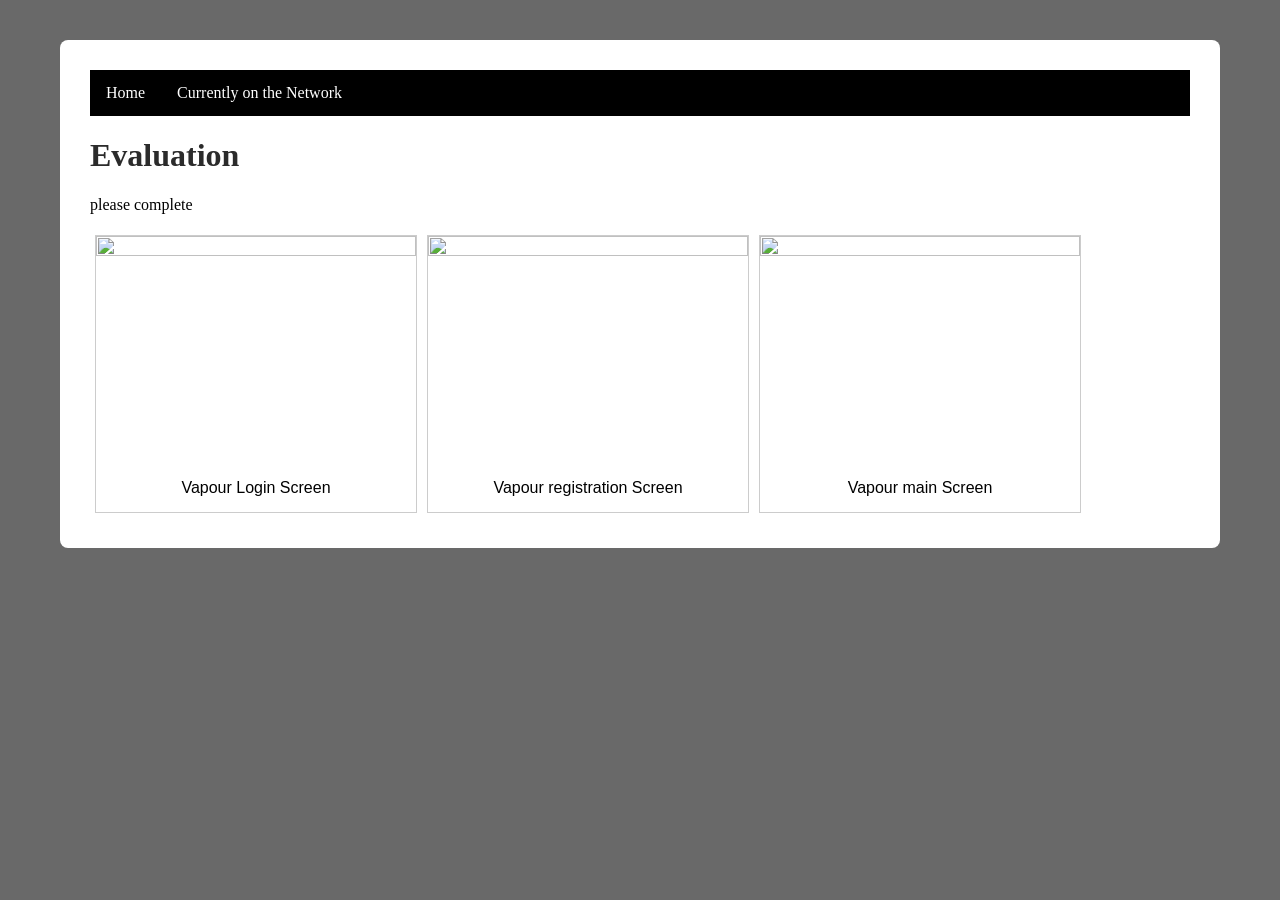
==== eval.html @ f803cf18 "Add files via upload" ====
<!DOCTYPE html>
<html>
<head>
	<link rel="stylesheet" href="style.css">
	<meta charset="utf-8">
	<meta name="viewport" content="width=device-width, initial-scale=1">
	<title>advltopa Project</title>

</head>
<div class="page">
<body>
<ul>
  <li><a href="index.html">Home</a></li>
    <li class="dropdown">
    <a class="dropbtn">Currently on the Network	</a>
    <div class="dropdown-content">
      <a href="research.html">Research and Investigation</a>
      <a href="implement.html">Implementation and Testing</a>
      <a href="eval.html">Evaluation</a>

</ul>  
<h1>Evaluation</h1>
<p>please complete  </p>

<div class="gallery">
<div class="gallery-item">
  <a target="_blank">
    <img src="https://i.ibb.co/kgqJsh9j/image.png" width="700" height="500">
  </a>
  <div class="desc">Vapour Login Screen</div>
</div>
<div class="gallery-item">
  <a target="_blank">
    <img src="https://i.ibb.co/FLT80XG8/image.png" width="700" height="500">
  </a>
  <div class="desc">Vapour registration Screen</div>
</div>
<div class="gallery-item">
  <a target="_blank">
    <img src="https://i.ibb.co/ZRFt8sd2/image.png" width="700" height="500">
  </a>
  <div class="desc">Vapour main Screen</div>
</div>
</body>
</html>
---- style.css ----
body {
  background-color: dimgray;
  font-family: Arial, sans-serif;
}

.page {
  max-width: 1100px;
  margin: 40px auto;
  background: white;
  padding: 30px;
  border-radius: 8px;
} 

table {
  border-collapse: collapse;
  width: 100%;
  font-size: 14px;
}

th {
  background-color: slateblue;
  color: white;
  text-align: left;
}

th, td {
  padding: 10px;
  border-bottom: 1px solid #ddd;
}

div.gallery {
  display: flex;
  flex-wrap: wrap;
  justify-content: flex-start;
}

div.gallery-item {
  margin: 5px;
  border: 1px solid #ccc;
  width: 320px;
}

div.gallery-item:hover {
  border: 1px solid #777;
}

div.gallery-item img {
  width: 100%;
  height: auto;
}

div.gallery-item div.desc {
  padding: 15px;
  text-align: center;
}

p {
  font-family: verdana;
}

h1 {
  text-align: left;
  color: #2b2b2b;
  font-family: verdana;
}

ul {
  list-style-type: none;
  margin: 0;
  padding: 0;
  overflow: hidden;
  background-color: black;
}

ul li {
  float: left;
}

ul li a {
  color: white;
  text-align: center;
  padding: 14px 16px;
  font-family: verdana;
  transition: background-color 0.3s ease;
}

li a, .dropbtn {
  display: inline-block;
  color: white;
  text-align: center;
  padding: 14px 16px;
  text-decoration: none;
  transition: background-color 0.3s ease;
}

li a:hover, .dropdown:hover .dropbtn {
  background-color:#2b2b2b;
}

li.dropdown {
  display: inline-block;
}

.dropdown-content {
  display: none;
  position: absolute;
  background-color: #2b2b2b;
  min-width: 160px;
  box-shadow: 0px 8px 16px 0px rgba(0, 0, 0, 0.2);
  z-index: 1;
  opacity: 0;
  transition: opacity 0.3s ease;
}

.dropdown-content a {
  color: black;
  padding: 12px 16px;
  text-decoration: none;
  display: block;
  text-align: left;
}

.dropdown-content a:hover {
  background-color: #2b2b2b;
}

.dropdown:hover .dropdown-content {
  display: block;
  opacity: 1;
}
  
.content {
  display: flex;
  align-items: flex-start;
}

.content img {
  max-width: 70%;
  height: auto;
}

.side-text {
  padding: 20px;
}
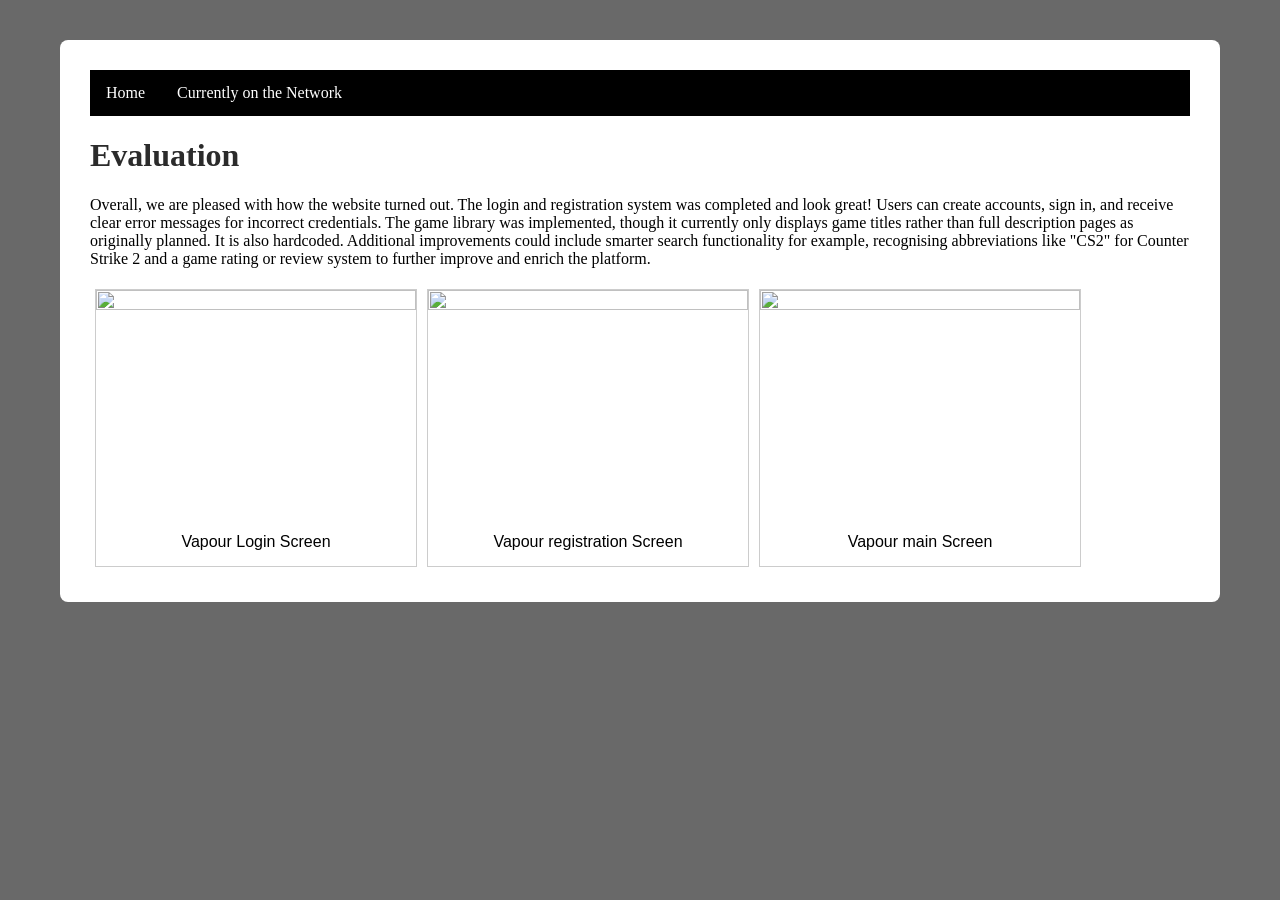
==== commit aeb8e070: "Add evaluation to eval.html" ====
--- a/eval.html
+++ b/eval.html
@@ -20,7 +20,7 @@
 
 </ul>  
 <h1>Evaluation</h1>
-<p>please complete  </p>
+<p>Overall, we are pleased with how the website turned out. The login and registration system was completed and look great! Users can create accounts, sign in, and receive clear error messages for incorrect credentials. The game library was implemented, though it currently only displays game titles rather than full description pages as originally planned. It is also hardcoded. Additional improvements could include smarter search functionality for example, recognising abbreviations like "CS2" for Counter Strike 2 and a game rating or review system to further improve and enrich the platform. </p>
 
 <div class="gallery">
 <div class="gallery-item">
--- a/style.css
+++ b/style.css
@@ -94,7 +94,7 @@
 }
 
 li a:hover, .dropdown:hover .dropbtn {
-  background-color:#2b2b2b;
+  background-color:#A0A0FF;
 }
 
 li.dropdown {
@@ -113,7 +113,7 @@
 }
 
 .dropdown-content a {
-  color: black;
+  color: white;
   padding: 12px 16px;
   text-decoration: none;
   display: block;
@@ -121,7 +121,7 @@
 }
 
 .dropdown-content a:hover {
-  background-color: #2b2b2b;
+  background-color: #A0A0FF;
 }
 
 .dropdown:hover .dropdown-content {
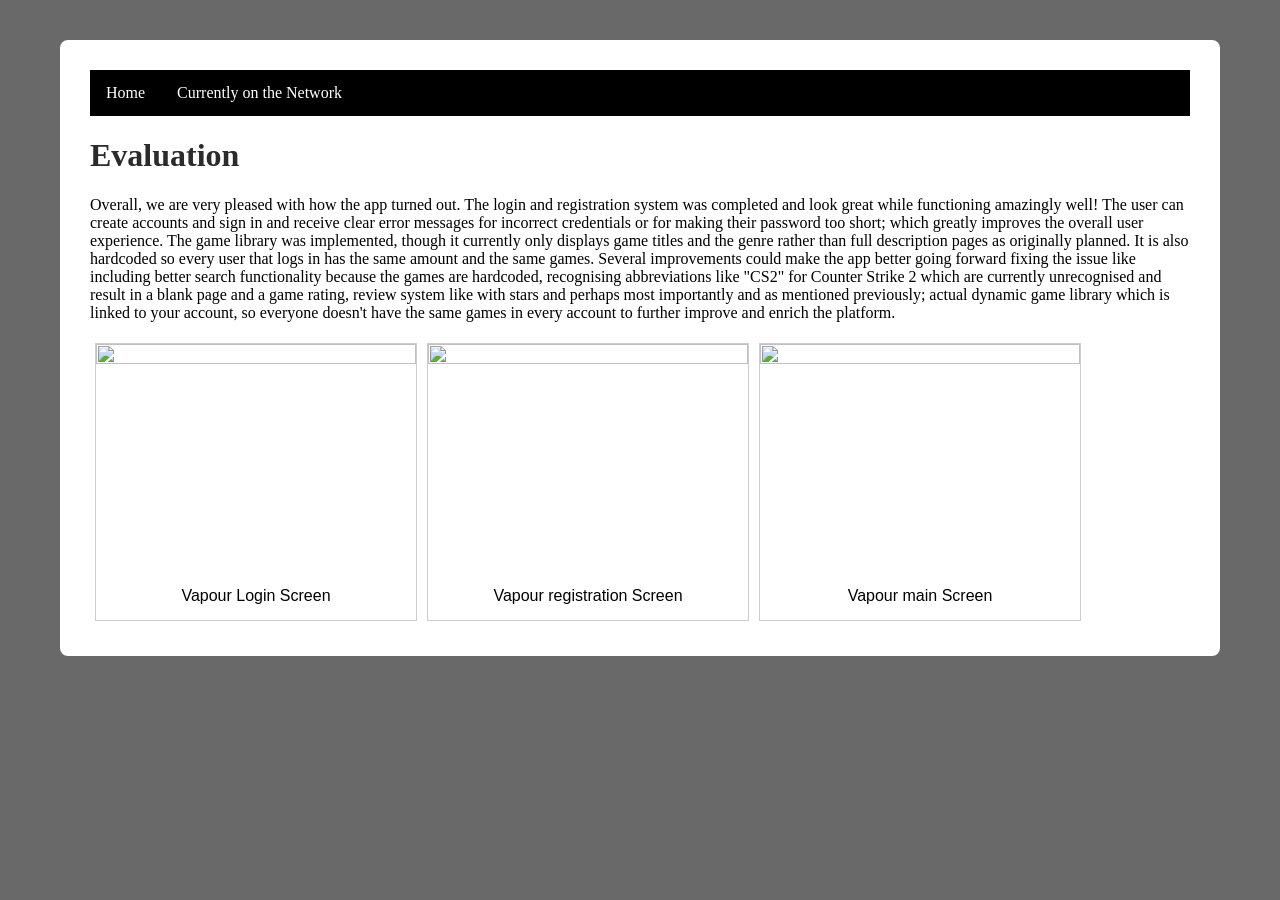
==== commit 2dffde02: "Update eval.html" ====
--- a/eval.html
+++ b/eval.html
@@ -20,7 +20,7 @@
 
 </ul>  
 <h1>Evaluation</h1>
-<p>Overall, we are pleased with how the website turned out. The login and registration system was completed and look great! Users can create accounts, sign in, and receive clear error messages for incorrect credentials. The game library was implemented, though it currently only displays game titles rather than full description pages as originally planned. It is also hardcoded. Additional improvements could include smarter search functionality for example, recognising abbreviations like "CS2" for Counter Strike 2 and a game rating or review system to further improve and enrich the platform. </p>
+<p>Overall, we are very pleased with how the app turned out. The login and registration system was completed and look great while functioning amazingly well! The user can create accounts and sign in and receive clear error messages for incorrect credentials or for making their password too short; which greatly improves the overall user experience. The game library was implemented, though it currently only displays game titles and the genre rather than full description pages as originally planned. It is also hardcoded so every user that logs in has the same amount and the same games. Several improvements could make the app better going forward fixing the issue like including better search functionality because the games are hardcoded, recognising abbreviations like "CS2" for Counter Strike 2 which are currently unrecognised and result in a blank page and a game rating, review system like with stars and perhaps most importantly and as mentioned previously; actual dynamic game library which is linked to your account, so everyone doesn't have the same games in every account to further improve and enrich the platform. </p>
 
 <div class="gallery">
 <div class="gallery-item">
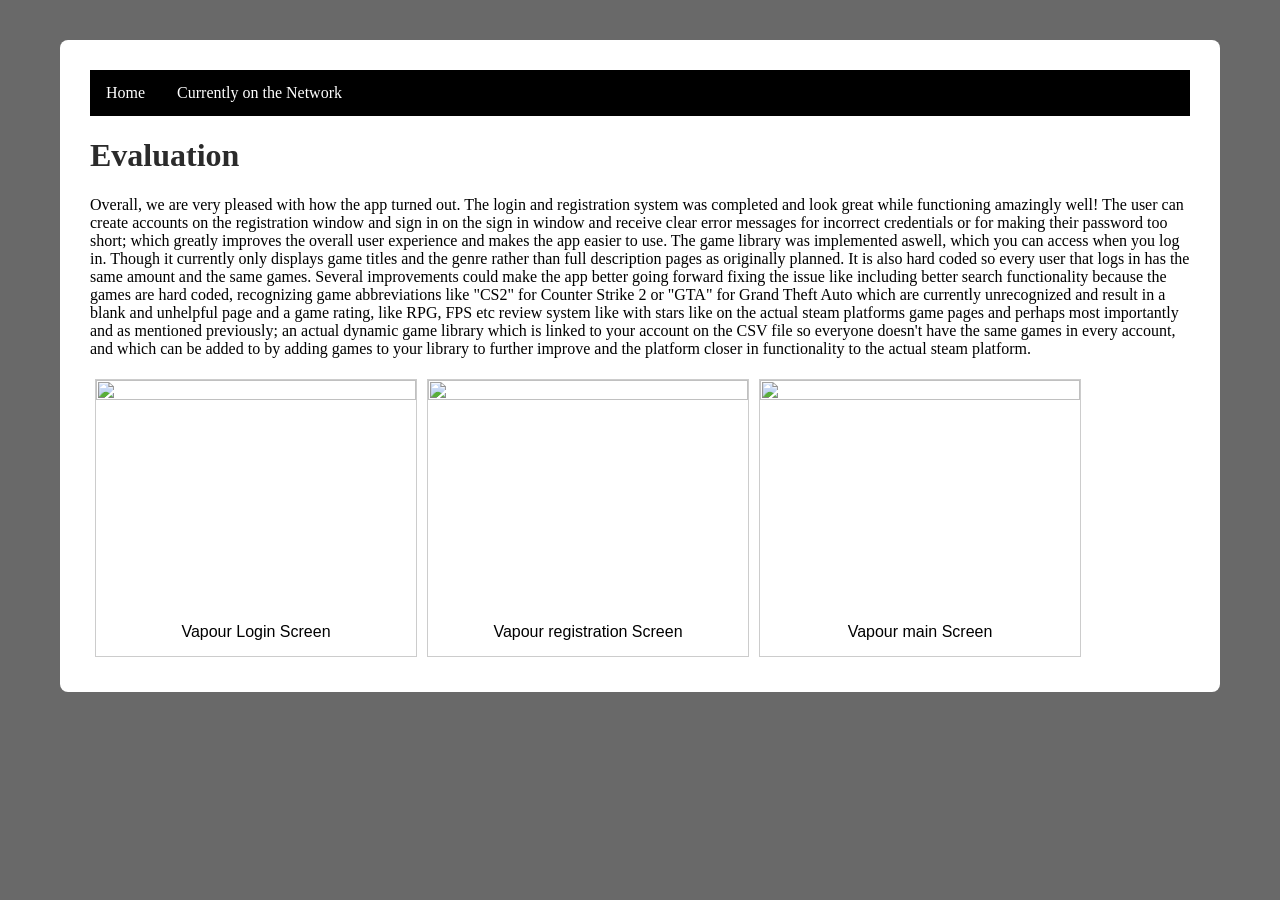
==== commit ec404c94: "Revise evaluation" ====
--- a/eval.html
+++ b/eval.html
@@ -20,7 +20,7 @@
 
 </ul>  
 <h1>Evaluation</h1>
-<p>Overall, we are very pleased with how the app turned out. The login and registration system was completed and look great while functioning amazingly well! The user can create accounts and sign in and receive clear error messages for incorrect credentials or for making their password too short; which greatly improves the overall user experience. The game library was implemented, though it currently only displays game titles and the genre rather than full description pages as originally planned. It is also hardcoded so every user that logs in has the same amount and the same games. Several improvements could make the app better going forward fixing the issue like including better search functionality because the games are hardcoded, recognising abbreviations like "CS2" for Counter Strike 2 which are currently unrecognised and result in a blank page and a game rating, review system like with stars and perhaps most importantly and as mentioned previously; actual dynamic game library which is linked to your account, so everyone doesn't have the same games in every account to further improve and enrich the platform. </p>
+<p>Overall, we are very pleased with how the app turned out. The login and registration system was completed and look great while functioning amazingly well! The user can create accounts on the registration window and sign in on the sign in window and receive clear error messages for incorrect credentials or for making their password too short; which greatly improves the overall user experience and makes the app easier to use. The game library was implemented aswell, which you can access when you log in. Though it currently only displays game titles and the genre rather than full description pages as originally planned. It is also hard coded so every user that logs in has the same amount and the same games. Several improvements could make the app better going forward fixing the issue like including better search functionality because the games are hard coded, recognizing game abbreviations like "CS2" for Counter Strike 2 or "GTA" for Grand Theft Auto which are currently unrecognized and result in a blank and unhelpful page and a game rating, like RPG, FPS etc review system like with stars like on the actual steam platforms game pages and perhaps most importantly and as mentioned previously; an actual dynamic game library which is linked to your account on the CSV file so everyone doesn't have the same games in every account, and which can be added to by adding games to your library to further improve and the platform closer in functionality to the actual steam platform. </p>
 
 <div class="gallery">
 <div class="gallery-item">
